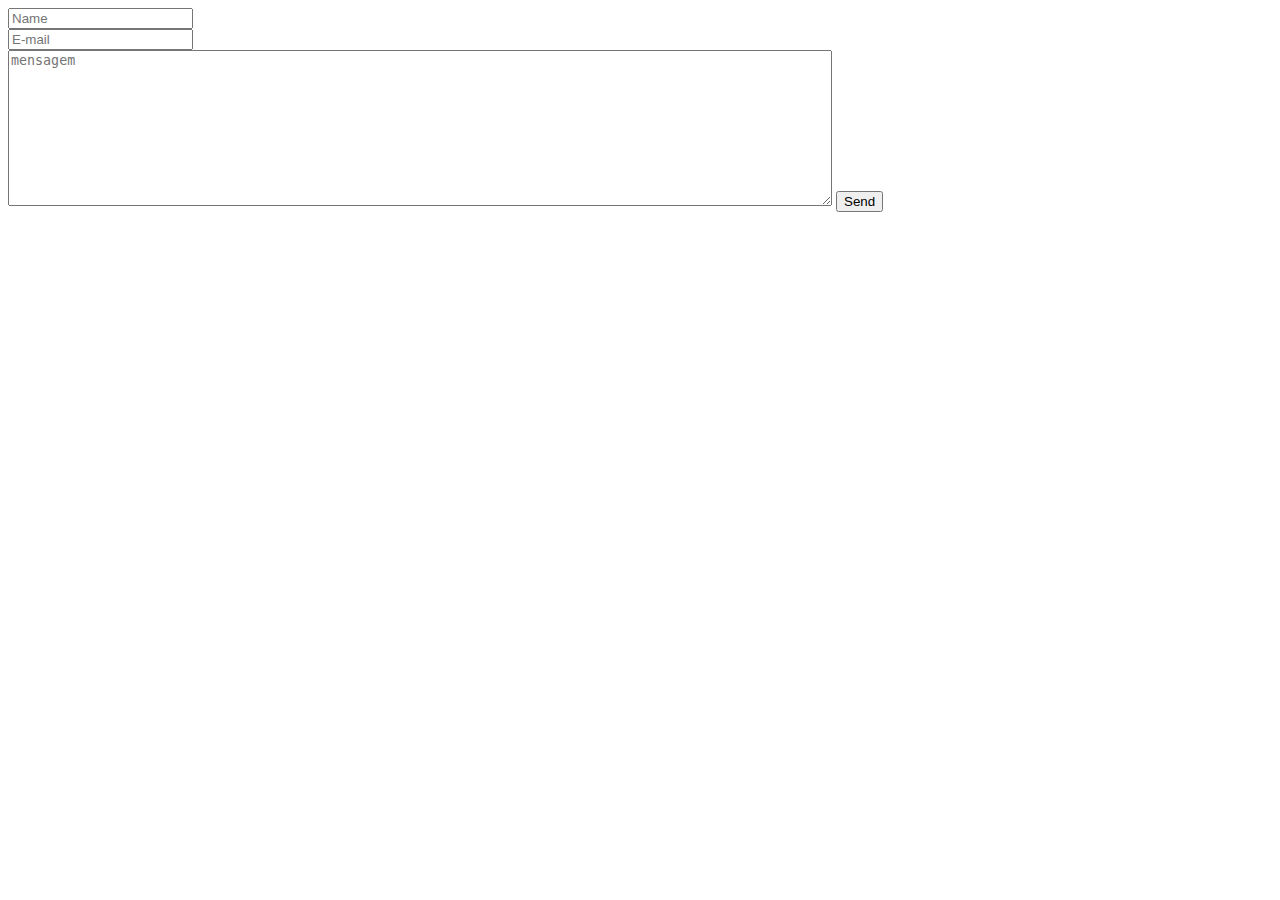
==== index.html @ 0ccc5279 "email" ====
<!DOCTYPE html>
<html lang="en">
<head>
    <meta charset="UTF-8">
    <meta http-equiv="X-UA-Compatible" content="IE=edge">
    <meta name="viewport" content="width=device-width, initial-scale=1.0">
    <title>Document</title>
</head>
<body>
    <form action="https://formsubmit.co/francisco.william044@gmail.com" method="POST">
        <input type="text" name="name" required placeholder="Name">
        <br>
        <input type="email" name="email" required placeholder="E-mail">
        <br>
        <textarea name="message" placeholder="mensagem" cols="100" rows="10"></textarea>
        <button type="submit">Send</button>
   </form>
    
    
</body>
</html>
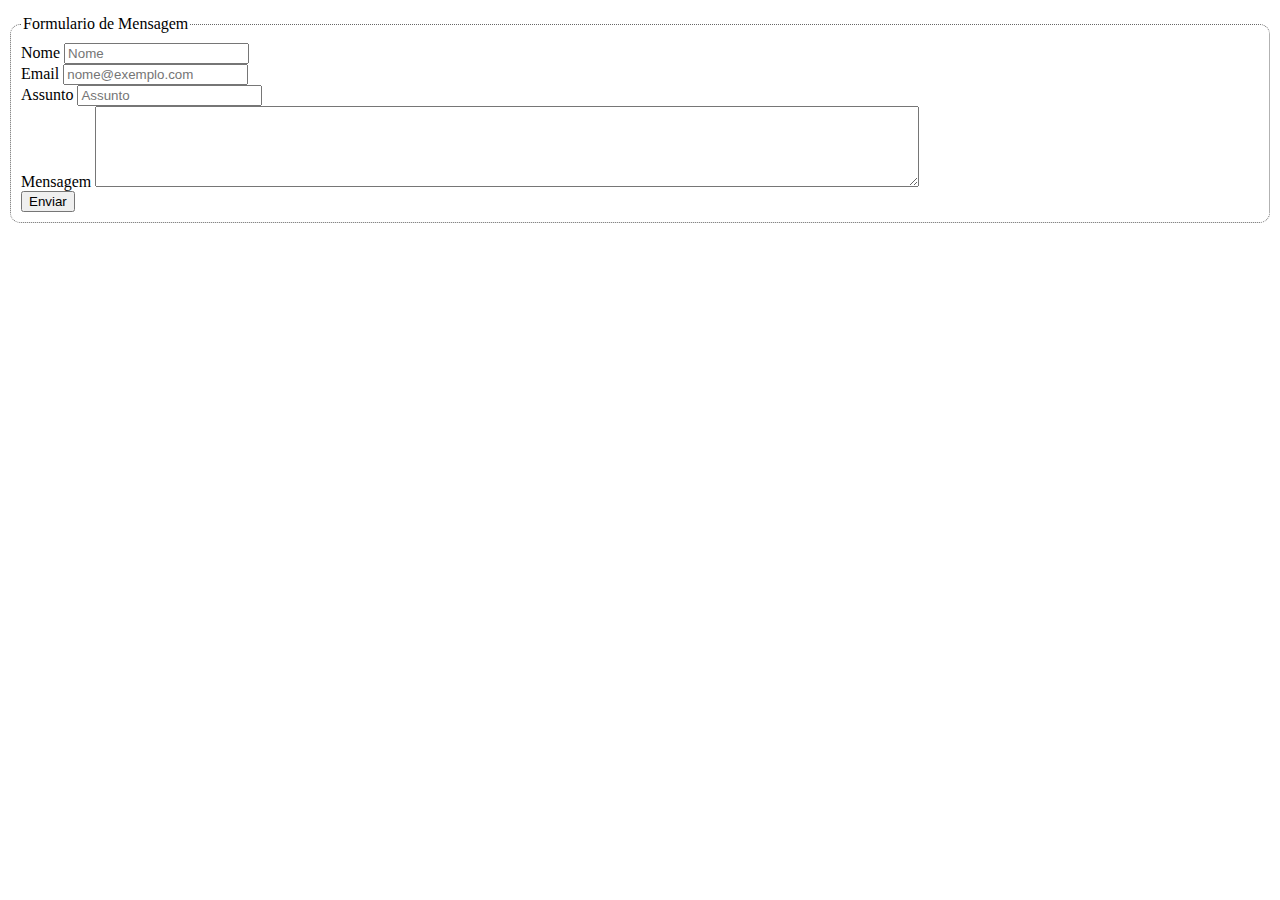
==== commit bfe6718d: "terminei o forms" ====
--- a/index.html
+++ b/index.html
@@ -1,21 +1,39 @@
 <!DOCTYPE html>
-<html lang="en">
+<html lang="pt-BR">
 <head>
     <meta charset="UTF-8">
     <meta http-equiv="X-UA-Compatible" content="IE=edge">
     <meta name="viewport" content="width=device-width, initial-scale=1.0">
-    <title>Document</title>
+    <link href="https://cdn.jsdelivr.net/npm/bootstrap@5.1.3/dist/css/bootstrap.min.css" rel="stylesheet" integrity="sha384-1BmE4kWBq78iYhFldvKuhfTAU6auU8tT94WrHftjDbrCEXSU1oBoqyl2QvZ6jIW3" crossorigin="anonymous">
+    <link rel="stylesheet" href="./style.css">
+    <title>28 Send Email</title>
 </head>
 <body>
-    <form action="https://formsubmit.co/francisco.william044@gmail.com" method="POST">
-        <input type="text" name="name" required placeholder="Name">
-        <br>
-        <input type="email" name="email" required placeholder="E-mail">
-        <br>
-        <textarea name="message" placeholder="mensagem" cols="100" rows="10"></textarea>
-        <button type="submit">Send</button>
+<div class="container">
+    <form action="https://formsubmit.co/fwoliveira044@gmail.com" method="POST">
+        <input type="hidden" name="_next" value="http://127.0.0.1:5501/28_sendemail/success.html">
+        <input type="hidden">
+        <fieldset>
+            <legend>Formulario de Mensagem</legend>
+            <div class="mb-3 mt-3 ml-3">
+                <label for="name" class="form-label">Nome</label>
+                <input type="text" class="form-control" name="name" required placeholder="Nome">
+              </div>
+            <div class="mb-3">
+                <label for="email" class="form-label">Email</label>
+                <input type="email" class="form-control" name="email" id="email" required placeholder="nome@exemplo.com">
+              </div>
+              <div class="mb-3">
+                <label for="assunto" class="form-label">Assunto</label>
+                <input type="text" class="form-control" required placeholder="Assunto">
+              </div>
+              <div class="mb-3">
+                <label for="message" class="form-label">Mensagem</label>
+                <textarea class="form-control" id="message" name="message" rows="5" cols="100"></textarea>
+              </div>
+            <button class="btn btn-dark" type="submit">Enviar</button>
+        </fieldset>
    </form>
-    
-    
+ </div>  
 </body>
 </html>--- a/style.css
+++ b/style.css
@@ -0,0 +1,6 @@
+fieldset{
+    margin-top:15px;
+     border: 1px dotted #666;
+      padding:10px;
+       border-radius: 10px;
+}